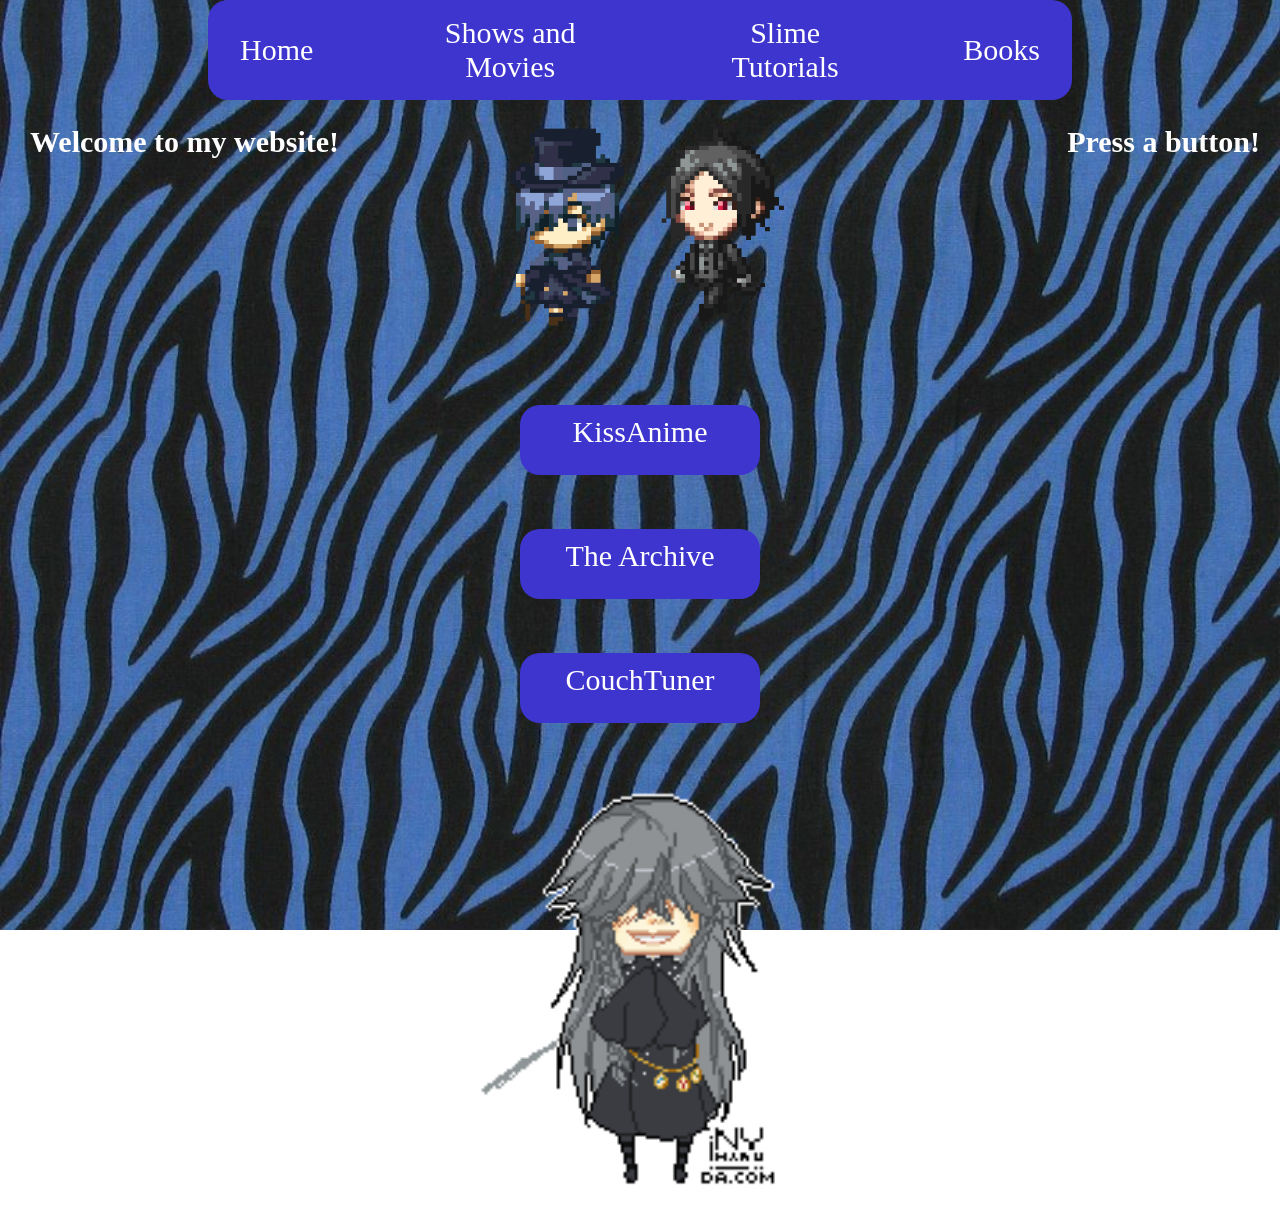
==== index.html @ a633a2b8 "all files added full vs code upload post adding slime tutorials" ====
<!DOCTYPE html>
<html lang="en">
<head>
    <link rel="stylesheet" href="style.css">
    <link rel="stylesheet" href="nav.css">
    <meta charset="UTF-8">
    <meta name="viewport" content="width=device-width, initial-scale=1.0">
    <title>A Very Legal Website</title>
    <script src="search.js"></script>
    <script src="undertaker.js"></script>
    
</head>
<header>
        <nav id="nav-bar">
                
                <a href="index.html">Home</a>
                <a href="library.html">Shows and Movies</a>
                <a href="slime.html">Slime Tutorials</a>
                <a href="books.html">Books</a>
            </nav>
    </header>
<body>
    
   <div class="container">
        
                <h2>
                    <div id="bg">
                        Welcome to my website!
                    </div>
                </h2>
            
            <center>
                <img src="ciel.gif" alt="Hello Kitty" class="hellokitty">
            </center>
        
            

        
        
                <h2 style="padding-right: 20px;">
                    <div id="bg">
                        Press a button!
                    </div>
                </h2>
    
        
       
   
    </div>



    <div>
        
        <center>
            <a href="https://kissanime.com.ru/Anime/given-sub.87948"  class="my-button">
                KissAnime
            </a>
        </center>
        
                <br>
                <br>
                <br>
      
                        
            

        
        
   
        
       
   
    </div>



    <div>

        
        
        <center>
            <a href="https://archive.org/"  class="my-button">
                The Archive
            </a>
        </center>
        
                <br>
                <br>
                <br>
            
                
        
        
        <center>
            <a href="https://freecouchtuner.com/"  class="my-button">
                CouchTuner
            </a>
        </center>
        
                <br>
                <br>
                <br>
                
 

                <center>
                <img src="undertaker.gif" alt="My undertaker" class="undertake" id="undertake">
                
            </center>

            
    </div>
    <div>
        <img src="" ref="undertaker">
    </div>
    
</body>
</html>
---- style.css ----
body {
    height: 100vh;
    margin: 0;
    background-size: cover;
    background-position: center;
    background-repeat: no-repeat;
    background-attachment: fixed;
    background-image: url("background.jpg");
    }

section {
  display: flex;
}


 #container {
    height: 200px;
    display: flex;
    /* border: 2px solid rgb(255, 0, 0); */
    justify-content: space-around;
    align-items: center;
 }
 .header-image{
    max-width: 100%;
 }

 .jinshipleasebesmaller {
   width:200px;
   height: 200px;
   border-radius: 20px;
 }

 h1, h2, h3 {
    font-family: 'Bubblegum Sans', cursive;
  text-indent: 20px;
  color:#0e1874;
  font-size: 20px;
   
}

body {
    height: 100vh;
    margin: 0;
    background-size: cover;
    background-position: center;
    background-repeat: no-repeat;
    background-attachment: fixed;
    
    }

    #header_image {
        width: 200px;
        border-radius: 200px;
        
        margin-right: 50;
        
    } 
.button-link {
  display: inline-block;
  padding: 10px 20px;
  background-color: #3e34ce;
  color: white;
  text-decoration: none; /* Removes the underline */
  border-radius: 10px;
  text-align: center;
  
}
.my-button {
  display: inline-block;
  padding: 10px 20px;
  background-color: #3e34ce;
  color: white;
  text-decoration: none; /* Removes the underline */
  border-radius: 20px;
  text-align: center;
  
  border: none;
  transition: background-color 0.3s ease; /* Makes the change smooth */
  cursor: pointer;

  width: 200px;
  height: 50px;
  
}

.my-button:hover {
  background-color: #0e1874; 
}
.container {
    display: flex;
    justify-content: space-between; 
    width: 100%; 
}
h2 {
    font-family: 'Bubblegum Sans', cursive;
  text-indent: 30px;
  color:#ffffff;
  font-size: 30px;
   
  
   
}
.move-right {
    padding-left: 20px; 
}
a{
    font-size: 30px;
    text-align: center;
    font-family: 'Bubblegum Sans', cursive;
}



.parent {
  display: flex;
  justify-content: space-between; 
  align-items: center;
}


.hellokitty {
  float: left;
  margin-right: 15px; 
  margin-bottom: 50px;
  margin-left: px; 
  margin-top: 20px;  
  display: block;   
  width: 70%;
  height: 70%; 
  align-items:center;
}

.mymelody {
  float: left;
  margin-right: 15px; 
  margin-bottom: 50px;
  margin-left: 40px; 
  margin-top: 20px;  
  display: block;    
}


img{
  margin-right: 30px;
  margin-left: 50px;
}

.bg{
  
  display: inline-block;
  padding: 10px 20px;
  background-color: #3e34ce;
  color: white;
  text-decoration: none; /* Removes the underline */
  border-radius: 20px;
  text-align: center;
  
  border: none;
  transition: background-color 0.3s ease; /* Makes the change smooth */
  cursor: pointer;

  width: 200px;
  height: 50px;
  
}
.undertake{
  width:45%;
  height:45%;
}

a{
  color: white;
}
---- nav.css ----
#nav-bar a{
    color: white;
    text-decoration: none;
}

#nav-bar {
  background: #3e34ce;
  padding: 1rem 2rem;
  display: flex;
  justify-content: center;
  align-items: center;
  
  gap: 100px;
  font-size: 20px;
    text-align: center;
    font-family: 'Bubblegum Sans', cursive;

  text-decoration: none; 
  border-radius: 20px;
  width:800px;
  margin: auto;
  
  position: sticky;
  
}




  display: inline-block;
  padding: 10px 20px;
  background-color: #3e34ce;
  color: white;
  text-decoration: none; /* Removes the underline */
  border-radius: 20px;
  text-align: center;
  
  border: none;
  transition: background-color 0.3s ease; /* Makes the change smooth */
  cursor: pointer;

  width: 200px;
  height: 50px;



  
}
display: inline-block;
  padding: 10px 20px;
  background-color: #e949b9;
  color: white;
  text-decoration: none; /* Removes the underline */
  border-radius: 20px;
  text-align: center;
  
  border: none;
  transition: background-color 0.3s ease; /* Makes the change smooth */
  cursor: pointer;

  width: 200px;
  height: 50px;
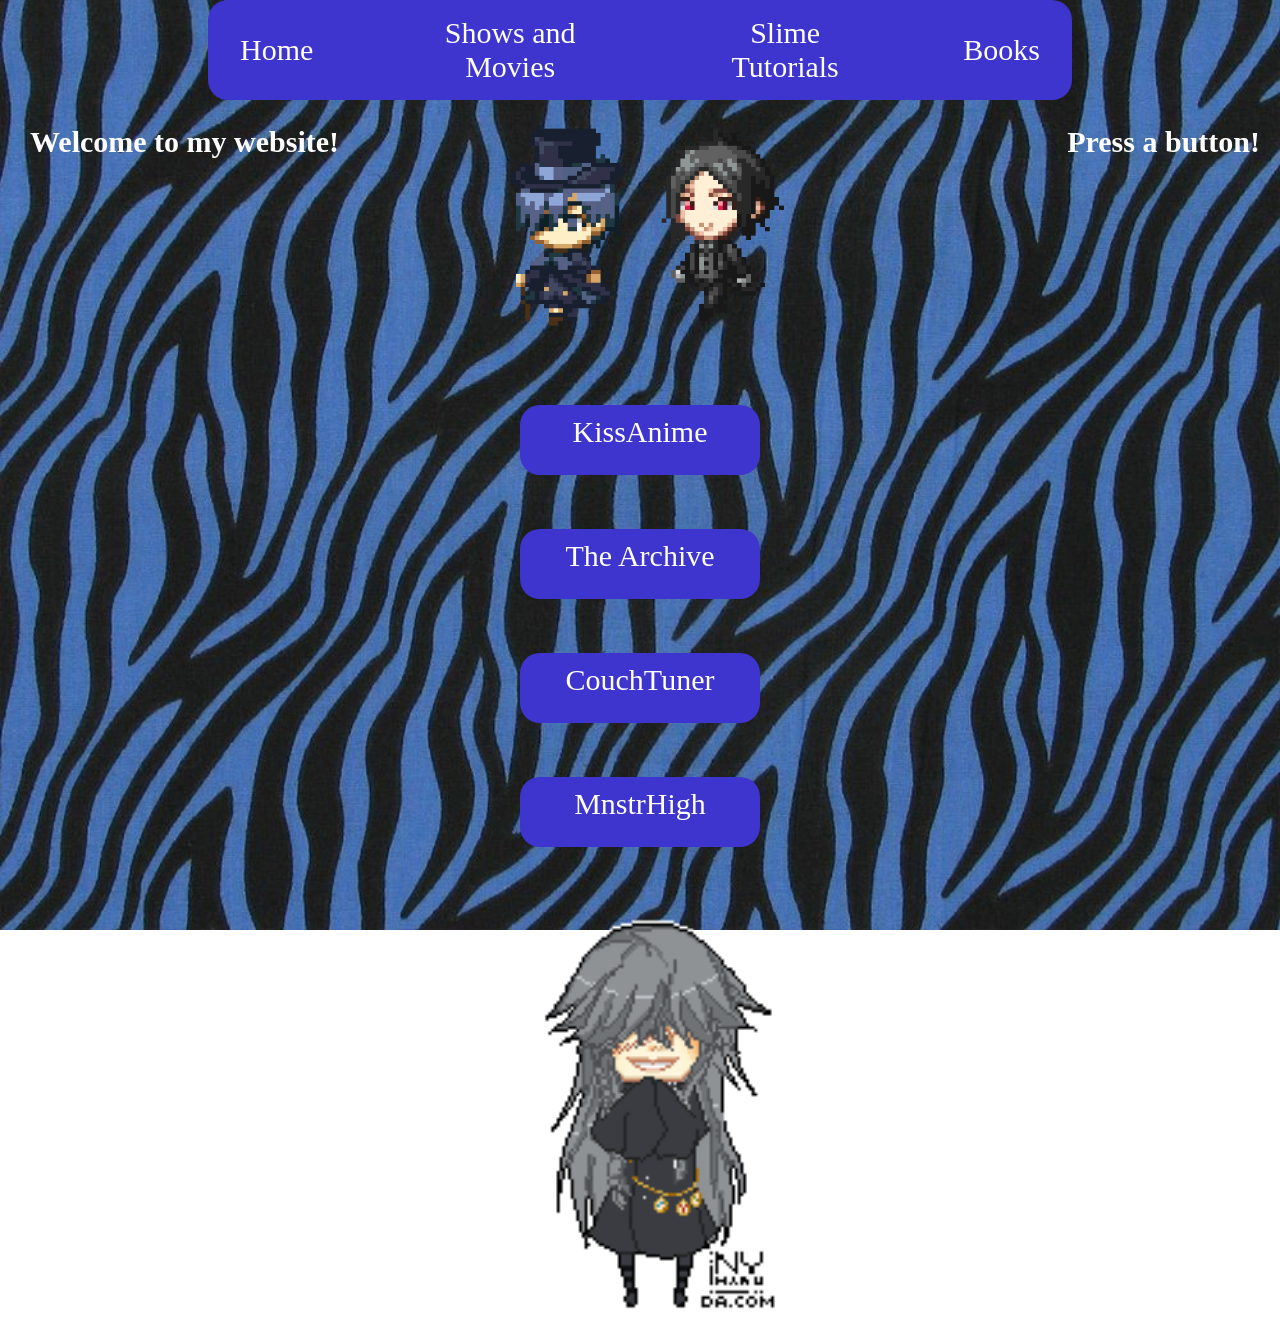
==== commit 23ff1d24: "Update index.html" ====
--- a/index.html
+++ b/index.html
@@ -17,6 +17,7 @@
                 <a href="library.html">Shows and Movies</a>
                 <a href="slime.html">Slime Tutorials</a>
                 <a href="books.html">Books</a>
+                
             </nav>
     </header>
 <body>
@@ -74,6 +75,9 @@
     </div>
 
 
+    
+
+
 
     <div>
 
@@ -101,7 +105,28 @@
                 <br>
                 <br>
                 <br>
-                
+             <div>
+        
+        <center>
+            <a href="https://ghoulsarchive.carrd.co/"  class="my-button">
+                MnstrHigh
+            </a>
+        </center>
+        
+                <br>
+                <br>
+                <br>
+      
+                        
+            
+
+        
+        
+   
+        
+       
+   
+    </div>   
  
 
                 <center>
